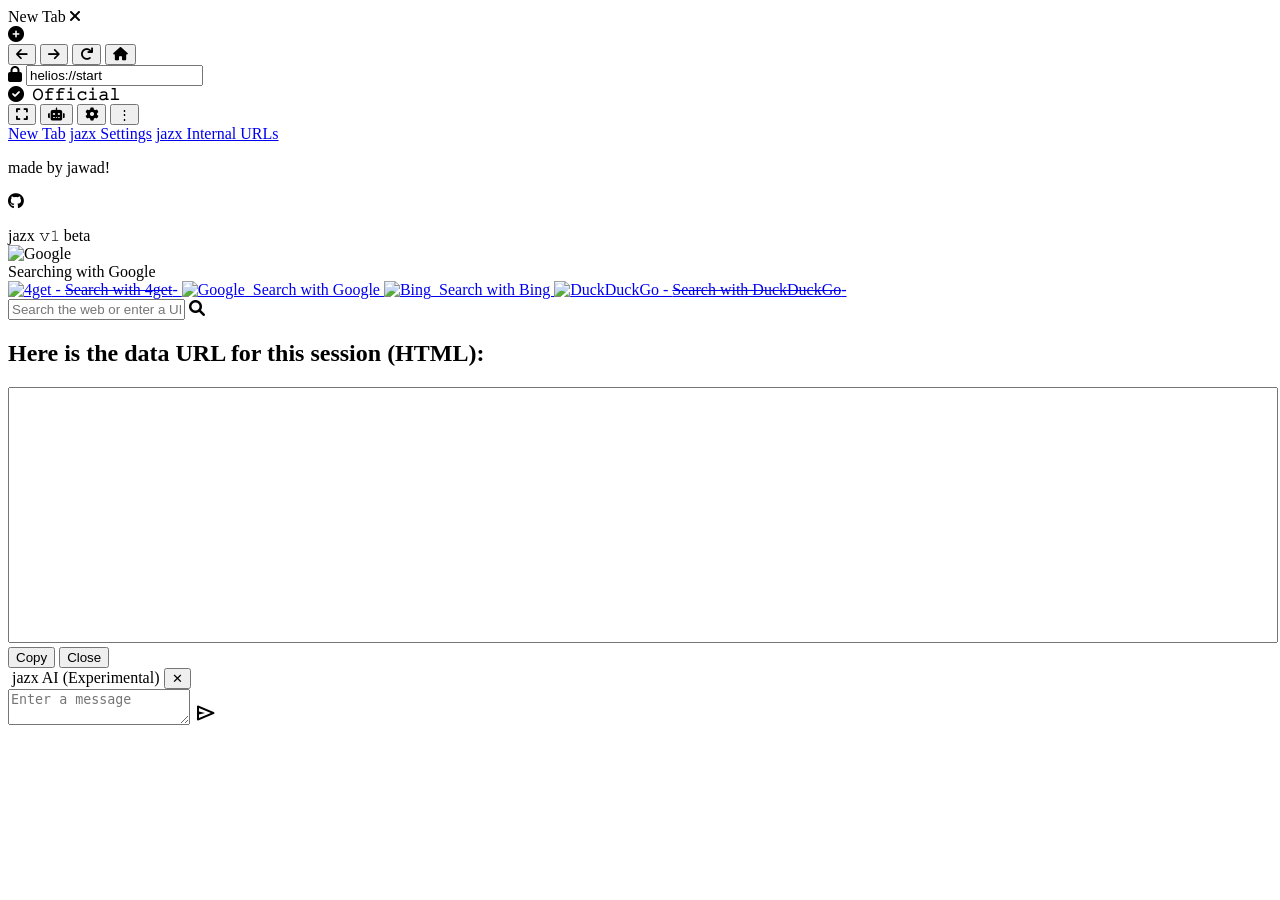
==== index.html @ 5319a44a "Update index.html" ====
<!DOCTYPE html>
<html lang="en">
  <head>
    <link rel="icon" href="/favicon.ico" type="image/x-icon" />
    <!-- Google tag (gtag.js) -->
    <!-- This is just so I can see page views and anylitics for Helios. None of your data is collected. -->
    <script async src="https://www.googletagmanager.com/gtag/js?id=G-8VVWXBH142"></script>
    <script>
      window.dataLayer = window.dataLayer || [];

      function gtag() {
        dataLayer.push(arguments);
      }
      gtag('js', new Date());
      gtag('config', 'G-8VVWXBH142');
    </script>
    <script src="https://cdn.jsdelivr.net/npm/axios/dist/axios.min.js"></script>

    <meta charset="UTF-8">
    <meta name="viewport" content="width=device-width, initial-scale=1.0">
    <meta name="description" content="jazx is a completely unblockable web proxy, built with speed and privacy in mind.">
    <title>jazx proxy</title>
    <link rel="stylesheet" type="text/css" href="styles.css">
    <link rel="stylesheet" href="https://cdnjs.cloudflare.com/ajax/libs/font-awesome/6.0.0-beta3/css/all.min.css">
    <link rel="stylesheet" href="https://fonts.googleapis.com/css2?family=Material+Symbols+Outlined:opsz,wght,FILL,GRAD@48,400,0,0" />
    <link rel="stylesheet" href="https://fonts.googleapis.com/css2?family=Material+Symbols+Rounded:opsz,wght,FILL,GRAD@48,400,1,0" />
  </head>
  <body>
    <div class="uptop-baraa">
      <div class="tabaa activeaa">
        <span class="tab-nameaa">New Tab</span>
        <i class="fas fa-times close-btnaa"></i>
      </div>
      <div class="add-tabaa" title="Add tab" id="add-tabaa">
        <i class="fa-solid fa-circle-plus"></i>
      </div>
    </div>
    <div class="browser-baraa">
      <button class="backward-buttonaa" title="Click to go back">
        <i class="fas fa-arrow-left"></i>
      </button>
      <button class="forward-buttonaa" title="Click to go forward">
        <i class="fas fa-arrow-right"></i>
      </button>
      <button class="reload-buttonaa" title="Reload this page">
        <i class="fas fa-redo"></i>
      </button>
      <button class="home-buttonaa" title="Shortcut to helios://start">
        <i class="fas fa-home"></i>
      </button>
      <div class="address-baraa">
        <i class="fas fa-lock lock-iconaa"></i>
        <input type="text" placeholder="Enter a URL" value="helios://start" id="url-baraa">
        <div class="official-caa">
          <i class="fa-solid fa-circle-check officialaa">&nbsp;&nbsp;𝙾𝚏𝚏𝚒𝚌𝚒𝚊𝚕</i>
        </div>
      </div>
      <button class="fullscreen-button" title="Enter fullscreen" onclick="toggleFullscreen()">
        <i class="fas fa-expand"></i>
      </button>
      <button class="wrench-buttonaa" title="Open Helios AI (Experimental)" id="toggleSourceCode">
        <i class="fa-solid fa-robot"></i>
      </button>
      <button class="settings-buttonaa" title="Shortcut to helios://settings">
        <i class="fas fa-cog"></i>
      </button>
      <button class="menu-buttonaa" title="More options" onclick="toggleDropdownccc()">⋮</button>
      <div id="myDropdownccc" class="dropdown-menuccc">
        <a href="javascript:void(0);">New Tab</a>
        <a href="javascript:void(0);" onclick="changeTabContent('helios://settings')">jazx Settings</a>
        <a href="javascript:void(0);" onclick="changeTabContent('helios://urls')">jazx Internal URLs</a>
      </div>
    </div>
    <body>
      <div class="contentaa tab-contentaa activeaa">
        <div class="Xt7Lm9Kp3R8f">
          <p>made by jawad!</p>
        </div>
        <div class="top-right-boxaa">
          <p>
            <i class="fa-brands fa-github"></i>
          </p>
        </div>
        <h23>jazx</h23>
        <h21>𝚟𝟷 beta</h21>
        <div class="search-baraa">
          <div class="search-containeraa">
            <div class="search-engine-dropdownaa" onclick="toggleDropdown()">
              <img src="https://t3.gstatic.com/faviconV2?client=SOCIAL&type=FAVICON&fallback_opts=TYPE,SIZE,URL&url=http://google.com&size=256" alt="Google" id="selected-engineaa">
            </div>
            <div class="dropdown-contentaa" id="engineDropdownaa">
              <div class="status-messageaa" id="statusMessageaa">Searching with Google</div>
              <a href="javascript:void(0);" onclick="selectEngine('https://4get.ca/favicon.ico', '4get')" data-engine="4get">
                <img src="https://4get.ca/favicon.ico" alt="4get"> - <s>Search with 4get</s>- </a>
              <a href="javascript:void(0);" onclick="selectEngine('https://t3.gstatic.com/faviconV2?client=SOCIAL&type=FAVICON&fallback_opts=TYPE,SIZE,URL&url=http://google.com&size=256', 'Google')" data-engine="Google">
                <img src="https://t3.gstatic.com/faviconV2?client=SOCIAL&type=FAVICON&fallback_opts=TYPE,SIZE,URL&url=http://google.com&size=256" alt="Google"> &nbsp;Search with Google </a>
              <a href="javascript:void(0);" onclick="selectEngine('https://www.bing.com/favicon.ico', 'Bing')" data-engine="Bing">
                <img src="https://www.bing.com/favicon.ico" alt="Bing"> &nbsp;Search with Bing </a>
              <a href="javascript:void(0);" onclick="selectEngine('https://duckduckgo.com/favicon.ico', 'DuckDuckGo')" data-engine="DuckDuckGo">
                <img src="https://duckduckgo.com/favicon.ico" alt="DuckDuckGo"> - <s>Search with DuckDuckGo</s>- </a>
            </div>
          </div>
          <input type="text" placeholder="Search the web or enter a URL [Ctrl + K]">
          <i class="fas fa-search search-iconaa"></i></div>
        </div>
      <div class="modalgg" id="myModal">
        <div class="modal-contentgg">
          <h2>Here is the data URL for this session (HTML):</h2>
          <textarea id="dataURLText" rows="5" style="height: 250px; font-size: 14.6px; width: 100%; white-space: pre-wrap; overflow-wrap: break-word; resize: none;" readonly></textarea>
          <br>
          <div class="button-container">
  <button class="copy-buttongg" onclick="copyDataURL()">Copy</button>
  <button class="close-buttongg" onclick="closeModal()">Close</button>
</div>

        </div>
      </div>
          <div class="chatbot">
      <header>
        &nbsp;jazx AI (Experimental)
        <button class="close-btn">✕</button>
      </header>
      <div class="chatbox"></div>
      <div class="chat-input">
        <textarea placeholder="Enter a message"></textarea>
        <span class="send-btn material-symbols-rounded">send</span>
      </div>
    </div>
      <script src="script.js"></script>
    </body>
</html>
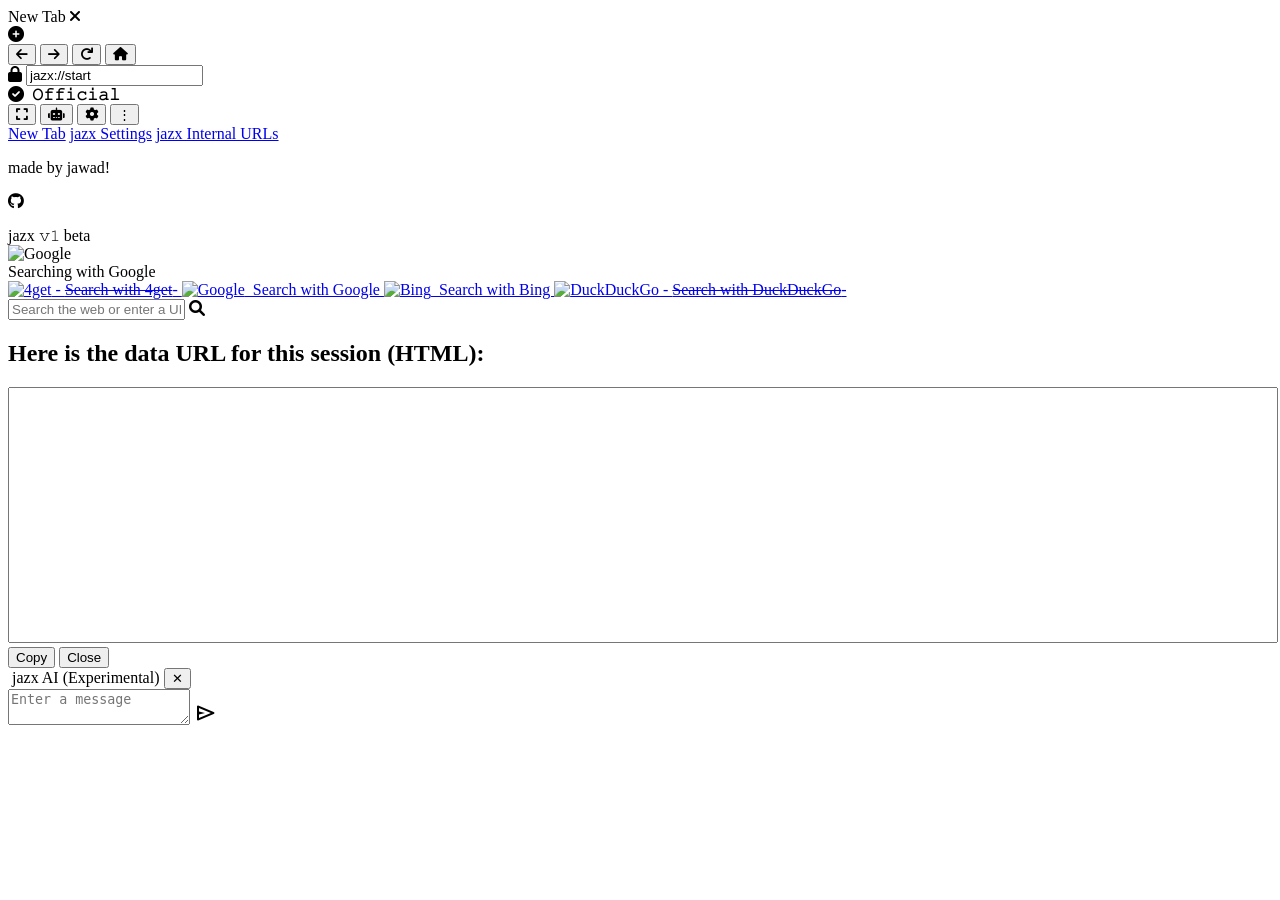
==== commit 241f61d8: "Update index.html" ====
--- a/index.html
+++ b/index.html
@@ -45,12 +45,12 @@
       <button class="reload-buttonaa" title="Reload this page">
         <i class="fas fa-redo"></i>
       </button>
-      <button class="home-buttonaa" title="Shortcut to helios://start">
+      <button class="home-buttonaa" title="Shortcut to jazx://start">
         <i class="fas fa-home"></i>
       </button>
       <div class="address-baraa">
         <i class="fas fa-lock lock-iconaa"></i>
-        <input type="text" placeholder="Enter a URL" value="helios://start" id="url-baraa">
+        <input type="text" placeholder="Enter a URL" value="jazx://start" id="url-baraa">
         <div class="official-caa">
           <i class="fa-solid fa-circle-check officialaa">&nbsp;&nbsp;𝙾𝚏𝚏𝚒𝚌𝚒𝚊𝚕</i>
         </div>
